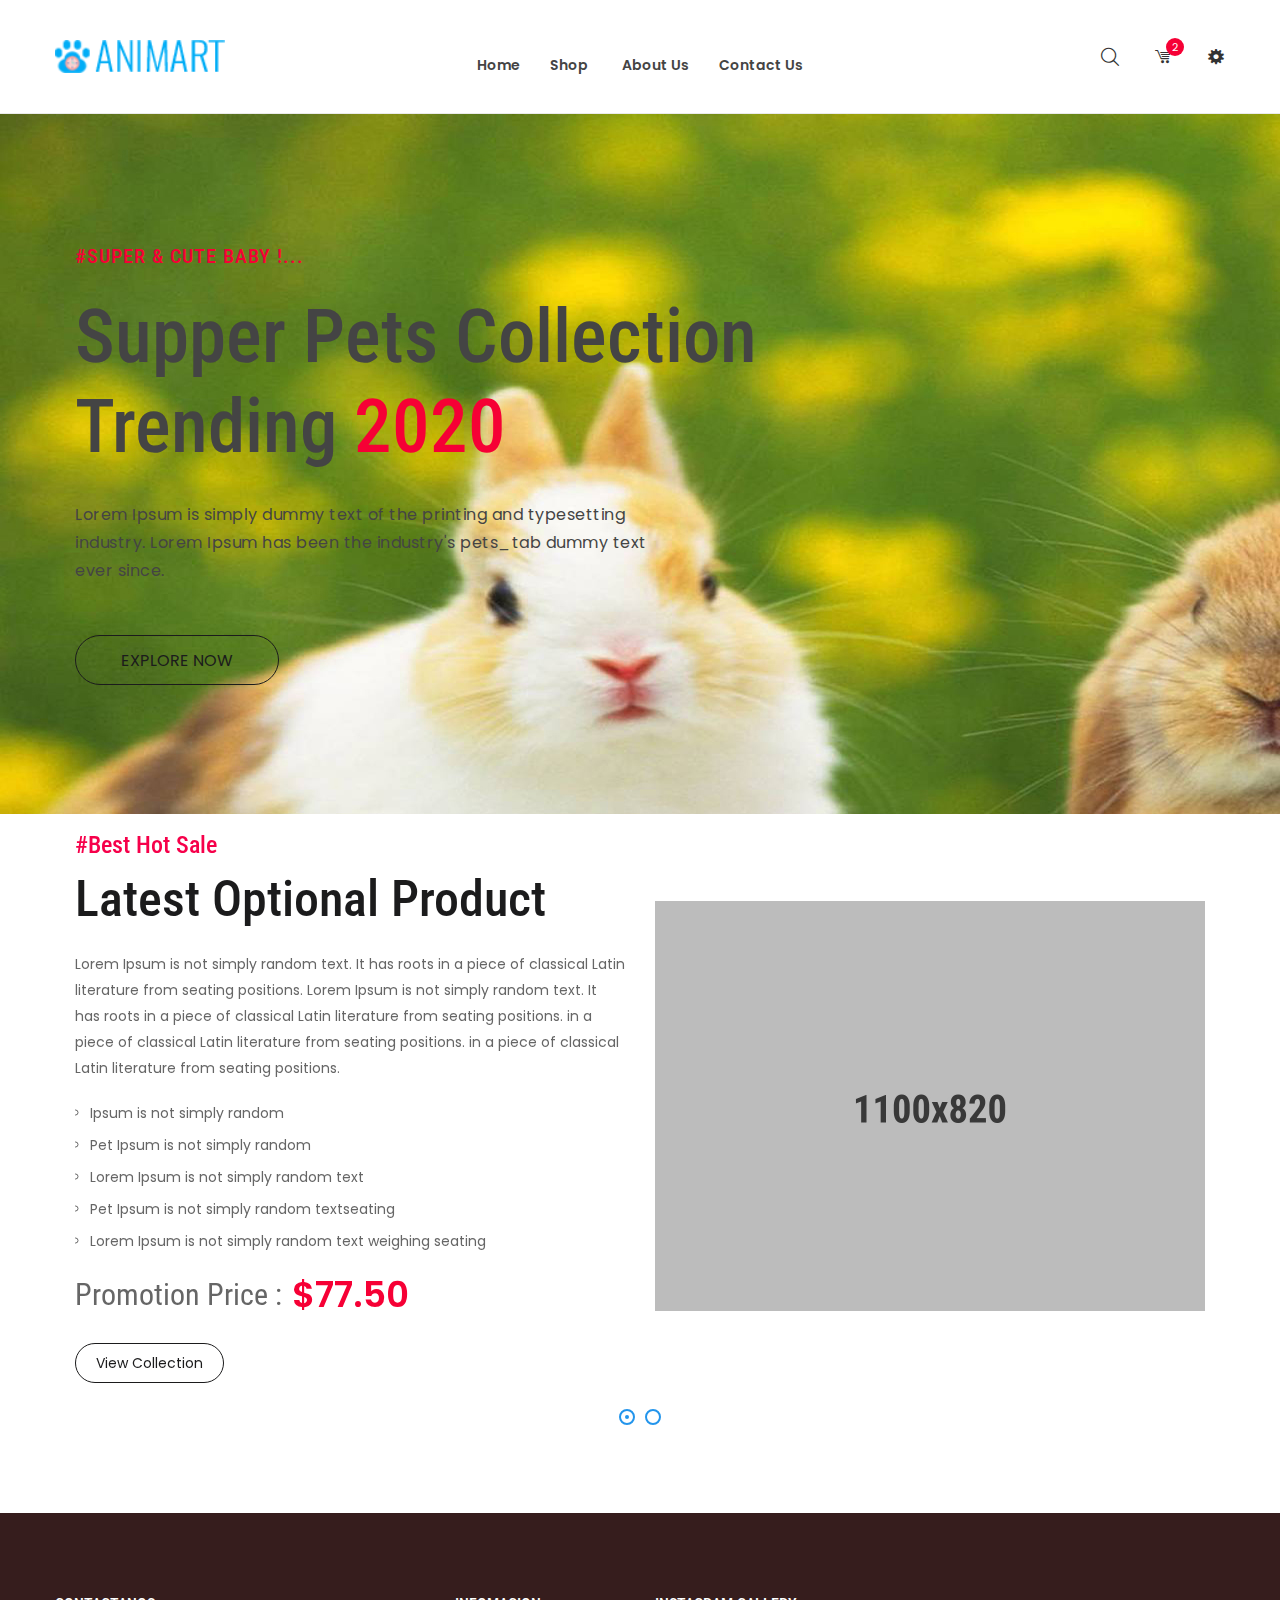
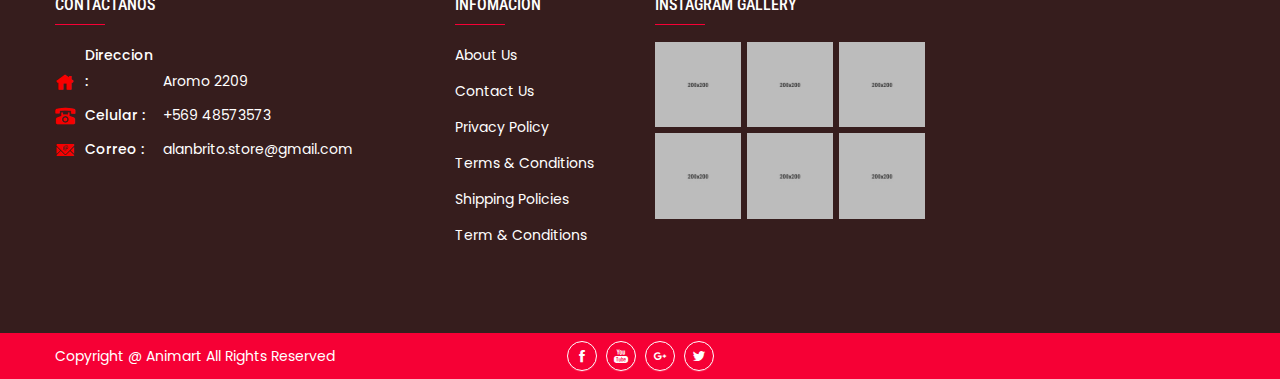
==== index.html @ 6ce27aca "xd" ====
<!doctype html>
<html class="no-js" lang="zxx">

<head>
    <meta charset="utf-8">
    <meta http-equiv="x-ua-compatible" content="ie=edge">
    <title>Home</title>
    <meta name="viewport" content="width=device-width, initial-scale=1, shrink-to-fit=no">
	
    <!-- Favicons -->
    <link rel="shortcut icon" href="img/favicon.png"> 
	<!-- icofont css -->
    <link rel="stylesheet" href="css/icofont.css">
    <!-- Animate css -->
    <link rel="stylesheet" href="css/animate.css">
<link rel="stylesheet" href="css/img.css">
    <!-- Nice select css -->
    <link rel="stylesheet" href="css/nice-select.css">
    <!-- Jquery fancybox css -->
    <link rel="stylesheet" href="css/jquery.fancybox.css">
    <!-- Jquery ui price slider css -->
    <link rel="stylesheet" href="css/jquery-ui.min.css">
    <!-- Meanmenu css -->
    <link rel="stylesheet" href="css/meanmenu.min.css">
	<!-- Slick carousel css -->
    <link rel="stylesheet" href="css/slick-slider.css">
    <!-- Bootstrap css -->
    <link rel="stylesheet" href="css/bootstrap.min.css">
    <!-- Custom css -->
    <link rel="stylesheet" href="css/default.css">    
	<!-- Plugins css -->
    <link rel="stylesheet" href="css/plugins.css">
    <!-- Main css -->
    <link rel="stylesheet" href="style.css">
    <!-- Responsive css -->
    <link rel="stylesheet" href="css/responsive.css">

    <!-- Modernizer js -->
    <script src="js/vendor/modernizr-3.5.0.min.js"></script>
</head>

<body>
    <!--[if lte IE 9]>
		<p class="browserupgrade">You are using an <strong>outdated</strong> browser. Please <a href="https://browsehappy.com/">upgrade your browser</a> to improve your experience and security.</p>
	<![endif]-->

    <!-- Main Wrapper Start Here -->
    <div class="wrapper">
	

     <!--   <div class="popup_wrapper">
            <div class="subscribe_area_pop">
				<div class="subscribe_area_wrapper">        
					<div class="subscribe_area_left text-center">
						<h1>SUSCRIPCION</h1>   
						<h3>Unase a la Fundacion Sin Fines de Lucro.</h3>		  
					</div>

					<div class="subscribe_area text-center">
						<h2>Ingrese su correo</h2>
						<p>Enviaremos un correo para que realice la donacion.</p>
						<div class="subscribe-form-group">
							<form action="#">
								<input autocomplete="off" type="text" name="message" id="message" placeholder="Ingrese su Correo">
								<button type="submit">Suscribirse</button>
							</form>
						</div>
						<div class="subscribe-bottom mt-15">
							<input type="checkbox" id="newsletter-permission">
							<label for="newsletter-permission">no mostrar nuevamente</label>
						</div>
						<span class="popup_off">X</span>
					</div>
				</div>

            </div>
        </div>
-->
		
        <!-- Header Area Start Here -->
        <header class="header-area header-style-four header-sticky">
            <div class="container">

                <div class="row align-items-center">
                    <!-- Logo Start -->
                    <div class="col-xl-2 col-lg-2 col-6">
                        <div class="logo">
                            <a href="index.html">
                                <img src="img/logo/logo2.png" alt="logo-image">
                            </a>
                        </div>
                    </div>
                    <!-- Logo End -->
   
					<div class="col-xl-8 col-lg-8 d-none d-lg-block">
                        <nav>
                            <ul class="header-menu-list text-center">
                                <li>
                                    <a href="index.html">home</a>
                                </li>
							
								<li><a href="shop.html">Shop</a></li>	
                                <li>
								</li>							
                                <li><a href="about.html">about us</a></li>
								<li><a href="contact.html">Contact us</a></li>
                            </ul>
                        </nav>
                    </div>
   
                    <!-- Cart Box Start Here -->
                    <div class="col-xl-2 col-lg-2 col-6">
                        <div class="cart-box">
                            <ul>
                                <!-- Search Box Start Here -->
                                <li class="drodown-show">
                                    <a href="#"><span class="icofont-search"></span></a>
                                    <div class="dropdown categorie-search-box">
                                        <form action="#">
                                            <input type="text" name="search" placeholder="Search our item">
                                            <button>
                                                <span class="icofont-search"></span>
                                            </button>
                                        </form>
                                    </div>
                                </li>
                                <!-- Categorie Search Box End Here -->
                                <li class="drodown-show">
                                    <a href="#"><span class="icofont-cart-alt"></span><span class="total-pro">2</span></a>
                                    <ul class="dropdown cart-box-width">
                                            <li>
                                                <!-- Cart Box Start -->
                                                <div class="single-cart-box">
                                                    <div class="cart-img">
                                                        <a href="#">
                                                            <img src="img/products/p1.jpg" alt="cart-image">
                                                        </a>
                                                    </div>
                                                    <div class="cart-content">
                                                        <h6>
                                                            <a href="product-details.html">Product Title Here 1</a>
                                                        </h6>
														<span>M, Red</span>
                                                        <span class="cart-price">35.00 x 1</span>  
                                                    </div>
                                                    <a class="del-icone" href="#">
                                                        <i class="ion-close"></i>
                                                    </a>
                                                </div>
                                                <!-- Cart Box End -->
                                                <!-- Cart Box Start -->
                                                <div class="single-cart-box">
                                                    <div class="cart-img">
                                                        <a href="#">
                                                            <img src="img/products/p2.jpg" alt="cart-image">
                                                        </a>
                                                    </div>
                                                    <div class="cart-content">
                                                        <h6>
                                                            <a href="product-details.html">Product Title Here 2</a>
                                                        </h6>
														<span>L, White</span>
                                                        <span class="cart-price">22.00 x 1</span>
                                                    </div>
                                                    <a class="del-icone" href="#">
                                                        <i class="ion-close"></i>
                                                    </a>
                                                </div>
                                                <!-- Cart Box End -->
                                                <!-- Cart Footer Inner Start -->
                                                <div class="cart-footer">
                                                    <ul class="price-content">
                                                        <li>Subtotal
                                                            <span>$85.00</span>
                                                        </li>
                                                        <li>Shipping
                                                            <span>$5.50</span>
                                                        </li>
                                                        <li>Total
                                                            <span>$90.50</span>
                                                        </li>
                                                    </ul>
                                                    <div class="cart-actions text-center">
                                                        <a class="cart-checkout" href="checkout.html">Checkout</a>
                                                        <a class="cart-checkout" href="cart.html">View Cart</a>
                                                    </div>
                                                </div>
                                                <!-- Cart Footer Inner End -->
                                            </li>
                                        </ul>
                                </li>
                                <li class="drodown-show"><a href="#"><span class="icofont-gear"></span></a>
                                    <!-- Currency & Language Selection Start -->
                                    <ul class="dropdown cart-box-width currency-selector">
                                        <li>
											<div class="single-select-block">
											 <h3>My Account</h3>
												<select>
													<option value="1">Register</option>
													<option value="2">Login</option>
													<option value="3">My Account</option>
												</select>
											</div>
                                        </li>
										<li>
											<div class="single-select-block">
											 <h3>Currency</h3>
												<select>
													<option value="1">USD - US Dollar</option>
													<option value="2">EUR - Euro</option>
													<option value="3">GBP - British Pound</option>
													<option value="3">Ruppe - Indian Ruppe</option>
													<option value="3">Bath - Indonisan Bath</option>
													<option value="3">Egitp - Misorian</option>
												</select>
											</div>
                                        </li>
										<li>
											<div class="single-select-block">
											 <h3>Language</h3>
												<select>
													<option value="1">English</option>
													<option value="2">French</option>
													<option value="3">Mandrin</option>
													<option value="3">Arabic</option>
													<option value="3">Turkis</option>
													<option value="3">Russia</option>
												</select>
											</div>
                                        </li>
                                    </ul>
                                    <!-- Currency & Language Selection End -->
                                </li>
                            </ul>
                        </div>
                    </div>
                    <!-- Cart Box End Here -->
                </div>
				<!-- Row End -->
				
                <!-- Mobile Menu Start Here -->
                <div class="mobile-menu d-block d-lg-none">
                    <nav>
                        <ul>
                            <li>
                                <a href="index.html">home</a>
                                <!-- Home Version Dropdown Start -->
                                <ul>
									<li>
										<a href="index.html">Home (Default)</a>
									</li>
									<li>
										<a href="index-2(pet_shop).html">Home-2 (Pet Shop 2)</a>
									</li>
									<li>
										<a href="index-3(pet_care).html">Home-3 (Pet Care)</a>
									</li>
									<li>
										<a href="index-4(pet_care2).html">Home-4 (Pet Care 2)</a>
									</li>
									<li>
										<a href="index-5(food_shop).html">Home-5 (Food Shop)</a>
									</li>
									<li>
										<a href="index-6(food_shop2).html">Home-6 (Food Shop 2)</a>
									</li>
									<li>
										<a href="index-7(pet_acc).html">Home-7 (Pet Acc)</a>
									</li>
									<li>
										<a href="index-8(pet_acc2).html">Home-8 (Pet Acc 2)</a>
									</li>
									<li>
										<a href="index-9(lookbook).html">Home-9 (Lookbook)</a>
									</li>
									<li>
										<a href="index-10(minimal).html">Home-10 (Minimal)</a>
									</li>										
									<li>
										<a href="index-11(box).html">Home-11 (Box)</a>
									</li>																			
									<li>
										<a href="index-12(all_section).html">Home-12 (All Section)</a>
									</li>
                                </ul>
                                <!-- Home Version Dropdown End -->
                            </li>
                            <li>
                                <a href="#">All Products</a>
                                <!-- Men Accessories Dropdown Start -->
                                <ul class="submobile-mega-dropdown">
                                    <li>
                                        <a href="#">Mega Title</a>
                                        <!-- Watches Dropdown Start -->
										<ul>
											<li>
												<a href="about.html">About Us</a>
											</li>
											<li>
												<a href="blog.html">Blog Page</a>
											</li>
											<li>
												<a href="blog-details.html">Blog Details</a>
											</li>
											<li>
												<a href="contact.html">Contact Page</a>
											</li>
											<li>
												<a href="faq.html">FAQ Page</a>
											</li>
										</ul>
                                    </li>
                                    <li>
                                        <a href="#">Mega Title</a>
                                        <!-- Shoes Dropdown Start -->
                                        <ul>
											<li>
												<a href="shop.html">Shop Grid</a>
											</li>
											<li>
												<a href="shop-list.html">Shop List</a>
											</li>
											<li>
												<a href="cart.html">Cart Page</a>
											</li>
											<li>
												<a href="compare.html">Compare Page</a>
											</li>
											<li>
												<a href="checkout.html">Checkout Page</a>
											</li>
                                        </ul>
                                        <!-- Shoes Dropdown End -->
                                    </li>
                                    <li>
                                        <a href="#">Mega Title</a>
                                        <!-- Bags Dropdown Start -->
                                        <ul>
											<li>
												<a href="wishlist.html">Wishlist Page</a>
											</li>
											<li>
												<a href="login.html">Login Page</a>
											</li>
											<li>
												<a href="register.html">Register Page</a>
											</li>
											<li>
												<a href="404.html">Error Page</a>
											</li>
											<li>
												<a href="product-details.html">Product Details</a>
											</li>
                                        </ul>
                                        <!-- Bags Dropdown End -->
                                    </li>
                                    <li>
                                        <a href="#">Mega Title</a>
                                        <!-- Bags Dropdown Start -->
                                        <ul>
											<li>
												<a href="product-details-2.html">Product Details-2</a>
											</li>
											<li>
												<a href="product-details-3.html">Product Details-3</a>
											</li>
											<li>
												<a href="product-details-4.html">Product Details-4</a>
											</li>
											<li>
												<a href="product-details-5.html">Product Details-5</a>
											</li>
											<li>
												<a href="product-details-6.html">Product Details-6</a>
											</li>
                                        </ul>
                                        <!-- Bags Dropdown End -->
                                    </li>
                                </ul>
                                <!-- Men Accessories Dropdown End -->
                            </li>
							<li><a href="shop.html">Shop</a></li>	
							<li>
								<a href="#">Products</a>
								<!-- Home Version Dropdown Start -->
								<ul>
									<li>
										<a href="product-details.html">Product Details</a>
									</li>
									<li>
										<a href="product-details-2.html">Product Details-2</a>
									</li>
									<li>
										<a href="product-details-3.html">Product Details-3</a>
									</li>
									<li>
										<a href="product-details-4.html">Product Details-4</a>
									</li>
									<li>
										<a href="product-details-5.html">Product Details-5</a>
									</li>
									<li>
										<a href="product-details-6.html">Product Details-6</a>
									</li>
								</ul>
								<!-- Home Version Dropdown End -->
							</li>							
							<li><a href="blog.html">Blog</a></li>
							<li><a href="about.html">about us</a></li>
							<li><a href="contact.html">Contact us</a></li>
                        </ul>
                    </nav>
                </div>
				<!-- Mobile Menu End Here -->

            </div>
            <!-- Container End -->
        </header>
        <!-- Header Area End Here -->
		

		<!-- Slider Area Start -->
        <div class="slider-area slider_common_style fixed-height default_arrow">
            <!-- Slider Area Start Here -->
            <div class="main-slider-active">
				
                <!-- Start Single Slide -->
                <div class="single-slide slider_animate_style-01" style="background:url(img/slider/conejo.jpg);">
                    <div class="container-fluid">
                        <div class="row">
                            <div class="col-lg-12">
                                <div class="slider-content text-left">
                                    <h4>#Super & Cute Baby !... </h4>
                                    <h1>Supper Pets Collection Trending <span>2020</span></h1>
                                    <p>Lorem Ipsum is simply dummy text of the printing and typesetting industry. Lorem Ipsum has been the industry's pets_tab dummy text ever since.</p>
                                    <div class="slide-btn small-btn">
                                        <a href="shop.html">Explore Now</a>
                                    </div>
                                </div>
                            </div>
                        </div>
                    </div>
                </div>
				<!-- End Single Slide -->
				
                <!-- Start Single Slide -->
                <div class="single-slide slider_animate_style-02" style="background:url(img/slider/gatitos.jpg);">
                    <div class="container-fluid">
                        <div class="row">
                            <div class="col-lg-12">
                                <div class="slider-content text-center">
                                    <h4>#Came Form Africa... </h4>
                                    <h1>Cute Animal Collection <span>Beautiful</span> Pets.</h1>
                                    <p>Lorem Ipsum is simply dummy text of the printing and typesetting industry. Lorem Ipsum has been the industry's pets_tab dummy text ever since.</p>
                                    <div class="slide-btn small-btn">
                                        <a href="shop.html">Explore Now</a>
                                    </div>
                                </div>
                            </div>
                        </div>
                    </div>
                </div>
                <!-- End Single Slide -->
                <!-- Start Single Slide -->
                <div class="single-slide slider_animate_style-02" style="background:url(img/slider/perro.jpg);">
                    <div class="container-fluid">
                        <div class="row">
                            <div class="col-lg-12">
								<div class="slider-content text-right">
                                    <h4>#Always Super Service... </h4>
                                    <h1>Best Pet Care Service <span>Happy</span> Always</h1>
                                    <p>Lorem Ipsum is simply dummy text of the printing and typesetting industry. Lorem Ipsum has been the industry's pets_tab dummy text ever since.</p>
                                    <div class="slide-btn small-btn">
                                        <a href="shop.html">Explore Now</a>
                                    </div>
                                </div>
                            </div>
                        </div>
                    </div>
                </div>
                <!-- End Single Slide -->
            </div>
            <!-- Slider Area End Here -->
        </div>

        <!-- Featured Product Area End Here -->

<p></p>
		<!-- Promotion Section Start Here -->
        <div class="product_promoton_area adp_bottom">
            <div class="container-fluid">
			
				<!-- Single Promoton Wapper -->
                <div class="promotion-wrapper promotion_slider_active default_dot_style ">
					
					<!-- Single Promoton Wapper -->
					<div class="single-promotion-wrapper">
						 <div class="row flex-row-reverse">
						 	<div class="col-xl-6 col-lg-6 col-md-12 col-12">
								<div class="promotion-img">
									<a href="#"><img src="img/banner/promotoion_banner_2.jpg" alt="banner-img"></a>
								</div>
							</div>
							<div class="col-xl-6 col-lg-6 col-md-12 col-12">
								<div class="promotion-content">
									<h4>#Best Hot Sale</h4>
									<h2>Latest Optional Product</h2>
									<p>Lorem Ipsum is not simply random text. It has roots in a piece of classical Latin literature from seating positions. Lorem Ipsum is not simply random text. It has roots in a piece of classical Latin literature from seating positions. in a piece of classical Latin literature from seating positions. in a piece of classical Latin literature from seating positions.</p>
									<ul class="promotion-list">
										<li>Ipsum is not simply random</li>
										<li>Pet Ipsum is not simply random</li>
										<li>Lorem Ipsum is not simply random text</li>
										<li>Pet Ipsum is not simply random textseating</li>
										<li>Lorem Ipsum is not simply random text weighing seating</li>
									</ul>
									<div class="promoton_price">Promotion Price : <span class="psl_price">$77.50</span></div>
									<div class="small-btn icon-btn"><a href="#">View Collection</a></div>
								</div>
							</div>
						</div>
					</div>
					<!-- Single Promoton Wapper end -->
					
					<div class="single-promotion-wrapper">
						<div class="row">
							<div class="col-xl-6 col-lg-6 col-md-12">
								<div class="promotion-img">
									<a href="#"><img src="img/banner/promotoion_banner_1.jpg" alt="banner-img"></a>
								</div>
							</div>
							<div class="col-xl-6 col-lg-6 col-md-12">
								<div class="promotion-content">
									<h4>#Best Cool Smart</h4>
									<h2>Super Optional Product</h2>
									<p>Lorem Ipsum is not simply random text. It has roots in a piece of classical Latin literature from seating positions. Lorem Ipsum is not simply random text. It has roots in a piece of classical Latin literature from seating positions. in a piece of classical Latin literature from seating positions. in a piece of classical Latin literature from seating positions.</p>
									<ul class="promotion-list">
										<li>Ipsum is not simply random</li>
										<li>Pet Ipsum is not simply random</li>
										<li>Lorem Ipsum is not simply random text</li>
										<li>Pet Ipsum is not simply random textseating</li>
										<li>Lorem Ipsum is not simply random text weighing seating</li>
									</ul>
									<div class="promoton_price">Promotion Price : <span class="psl_price">$77.50</span></div>
									<div class="small-btn icon-btn"><a href="#">View Collection</a></div>
								</div>
							</div>
						</div>
					</div>
					
                </div>
               <!-- Single Promoton Wapper end -->
			   

				
            </div>
        </div>
        <!-- Promotion Section End Here -->


		<!-- product widget area -->

		<!-- End of product widget area -->


        <!-- Client Testmonial Area Start Here -->
        
    <!-- Main Wrapper End Here -->
	<footer>
		<div class="footer_area_wrapper footer_color_bg" style="background-color:#361d1d">
			<div class="container">
				<!-- Footer Middle Start -->
				<div class="footer-top adp_top adp_bottom">
					<div class="row">
					
						<!-- Single Footer Start -->
						<div class="col-lg-4 col-md-6">
							<div class="footer_widget">
								<h4 class="footer-title">Contactanos</h4>
								<div class="footer-content">
									<ul class="footer_contact">
										<li><i class="icofont-home"></i><span>Direccion :</span>  Aromo 2209</li>
										<li><i class="icofont-ui-dial-phone"></i><span>Celular :</span> +569 48573573</li>
										<li><i class="icofont-email"></i><span>Correo :</span> alanbrito.store@gmail.com</li>
									</ul>
								</div>
							</div>
						</div>
						<!-- Single Footer Start -->
						
						<!-- Single Footer Start -->
						<div class="col-lg-2 col-md-6">
							<div class="footer_widget">
									<h4 class="footer-title">Infomacion</h4>
									<div class="footer-content">
										<ul class="footer-list">
											<li><a href="">About Us</a></li>
											<li><a href="">Contact Us</a></li>
											<li><a href="">Privacy Policy</a></li>
											<li><a href="">Terms & Conditions</a></li>
											<li><a href="">Shipping Policies</a></li>
											<li><a href="">Term & Conditions</a></li>
										</ul>
									</div>
								</div>
						</div>
						<!-- Single Footer Start -->
						
						<!-- Single Footer Start -->
						<div class="col-lg-3 col-md-6">
							<div class="footer_widget">
									<h4 class="footer-title">Instagram Gallery</h4>
									<div class="footer-content">
									   <ul class="instagram-img">
										   <li><a class="img-popup" href="img/portfolio/inst_port_1.jpg"><img src="img/portfolio/inst_port_1.jpg" alt="instagram-img"></a></li>
										   <li><a class="img-popup" href="img/portfolio/inst_port_2.jpg"><img src="img/portfolio/inst_port_2.jpg" alt="instagram-img"></a></li>
										   <li><a class="img-popup" href="img/portfolio/inst_port_3.jpg"><img src="img/portfolio/inst_port_3.jpg" alt="instagram-img"></a></li>
										   <li><a class="img-popup" href="img/portfolio/inst_port_4.jpg"><img src="img/portfolio/inst_port_4.jpg" alt="instagram-img"></a></li>
										   <li><a class="img-popup" href="img/portfolio/inst_port_5.jpg"><img src="img/portfolio/inst_port_5.jpg" alt="instagram-img"></a></li>
										   <li><a class="img-popup" href="img/portfolio/inst_port_6.jpg"><img src="img/portfolio/inst_port_6.jpg" alt="instagram-img"></a></li>
									   </ul>  
									</div>
								</div>
							</div>
						<!-- Single Footer Start -->
						
						<!-- Single Footer Start -->
						<!-- Single Footer Start -->
						
					</div>
					<!-- Row End -->
				</div>
				<!-- Footer Middle End -->
			</div>
			<!-- Footer Bottom Start -->
			<div class="footer-bottom ">
			   <div class="container">
				   <div class="row align-items-center">
					   <div class="col-md-4">
						   <div class="footer-copyright ">
								<p>Copyright @ <a href="#">Animart </a> All Rights Reserved</p>
							</div>
					   </div>

					   <div class="col-md-4">
						   <div class="footer-bottom-right text-center">
								<ul class="footer-social-icon ">
									<li><a href="#"><i class="icofont-facebook"></i></a></li>
									<li><a href="#"><i class="icofont-brand-youtube"></i></a></li>
									<li><a href="#"><i class="icofont-google-plus"></i></a></li>
									<li><a href="#"><i class="icofont-twitter"></i></a></li>
								</ul>
							</div>
					   </div>
				   </div>
			   </div>
			</div>
			<!-- Footer Bottom End -->
		</div>
	</footer>
	<!-- Footer Area End Here -->

	
	<!-- Quick View Content Start -->

    <!-- jquery 3.3.1 -->
    <script src="js/vendor/jquery-3.3.1.min.js"></script>
    <!-- Mobile menu js -->
    <script src="js/jquery.meanmenu.min.js"></script>
    <!-- ScrollUp js -->
    <script src="js/jquery.scrollUp.js"></script>
    <!-- Jquery nice select js -->
    <script src="js/jquery.nice-select.min.js"></script>
    <!-- Jquery ui price slider js -->
    <script src="js/jquery-ui.min.js"></script>
    <!-- Bootstrap popper js -->
    <script src="js/popper.min.js"></script>
    <!-- Bootstrap js -->
    <script src="js/bootstrap.min.js"></script>
    <!-- Plugin js -->
    <script src="js/plugins.js"></script>
    <!-- Main activaion js -->
    <script src="js/main.js"></script>

	
</body>

</html>
---- css/img.css ----
img{
    width: 100%;
}
---- css/nice-select.css ----
.nice-select {
  -webkit-tap-highlight-color: transparent;
  background-color: #fff;
  border-radius: 5px;
  border: solid 1px #e8e8e8;
  box-sizing: border-box;
  clear: both;
  cursor: pointer;
  display: block;
  float: left;
  font-family: inherit;
  font-size: 14px;
  font-weight: normal;
  height: 42px;
  line-height: 40px;
  outline: none;
  padding-left: 18px;
  padding-right: 30px;
  position: relative;
  text-align: left !important;
  -webkit-transition: all 0.2s ease-in-out;
  transition: all 0.2s ease-in-out;
  -webkit-user-select: none;
     -moz-user-select: none;
      -ms-user-select: none;
          user-select: none;
  white-space: nowrap;
  width: auto; }
  .nice-select:hover {
    border-color: #dbdbdb; }
  .nice-select:active, .nice-select.open, .nice-select:focus {
    border-color: #999; }
  .nice-select:after {
    border-bottom: 2px solid #999;
    border-right: 2px solid #999;
    content: '';
    display: block;
    height: 5px;
    margin-top: -4px;
    pointer-events: none;
    position: absolute;
    right: 12px;
    top: 50%;
    -webkit-transform-origin: 66% 66%;
        -ms-transform-origin: 66% 66%;
            transform-origin: 66% 66%;
    -webkit-transform: rotate(45deg);
        -ms-transform: rotate(45deg);
            transform: rotate(45deg);
    -webkit-transition: all 0.15s ease-in-out;
    transition: all 0.15s ease-in-out;
    width: 5px; }
  .nice-select.open:after {
    -webkit-transform: rotate(-135deg);
        -ms-transform: rotate(-135deg);
            transform: rotate(-135deg); }
  .nice-select.open .list {
    opacity: 1;
    pointer-events: auto;
    -webkit-transform: scale(1) translateY(0);
        -ms-transform: scale(1) translateY(0);
            transform: scale(1) translateY(0); }
  .nice-select.disabled {
    border-color: #ededed;
    color: #999;
    pointer-events: none; }
    .nice-select.disabled:after {
      border-color: #cccccc; }
  .nice-select.wide {
    width: 100%; }
    .nice-select.wide .list {
      left: 0 !important;
      right: 0 !important; }
  .nice-select.right {
    float: right; }
    .nice-select.right .list {
      left: auto;
      right: 0; }
  .nice-select.small {
    font-size: 12px;
    height: 36px;
    line-height: 34px; }
    .nice-select.small:after {
      height: 4px;
      width: 4px; }
    .nice-select.small .option {
      line-height: 34px;
      min-height: 34px; }
  .nice-select .list {
    background-color: #fff;
    border-radius: 5px;
    box-shadow: 0 0 0 1px rgba(68, 68, 68, 0.11);
    box-sizing: border-box;
    margin-top: 4px;
    opacity: 0;
    overflow: hidden;
    padding: 0;
    pointer-events: none;
    position: absolute;
    top: 100%;
    left: 0;
    -webkit-transform-origin: 50% 0;
        -ms-transform-origin: 50% 0;
            transform-origin: 50% 0;
    -webkit-transform: scale(0.75) translateY(-21px);
        -ms-transform: scale(0.75) translateY(-21px);
            transform: scale(0.75) translateY(-21px);
    -webkit-transition: all 0.2s cubic-bezier(0.5, 0, 0, 1.25), opacity 0.15s ease-out;
    transition: all 0.2s cubic-bezier(0.5, 0, 0, 1.25), opacity 0.15s ease-out;
    z-index: 9; }
    .nice-select .list:hover .option:not(:hover) {
      background-color: transparent !important; }
  .nice-select .option {
    cursor: pointer;
    font-weight: 400;
    line-height: 40px;
    list-style: none;
    min-height: 40px;
    outline: none;
    padding-left: 18px;
    padding-right: 29px;
    text-align: left;
    -webkit-transition: all 0.2s;
    transition: all 0.2s; }
    .nice-select .option:hover, .nice-select .option.focus, .nice-select .option.selected.focus {
      background-color: #f6f6f6; }
    .nice-select .option.selected {
      font-weight: bold; }
    .nice-select .option.disabled {
      background-color: transparent;
      color: #999;
      cursor: default; }

.no-csspointerevents .nice-select .list {
  display: none; }

.no-csspointerevents .nice-select.open .list {
  display: block; }
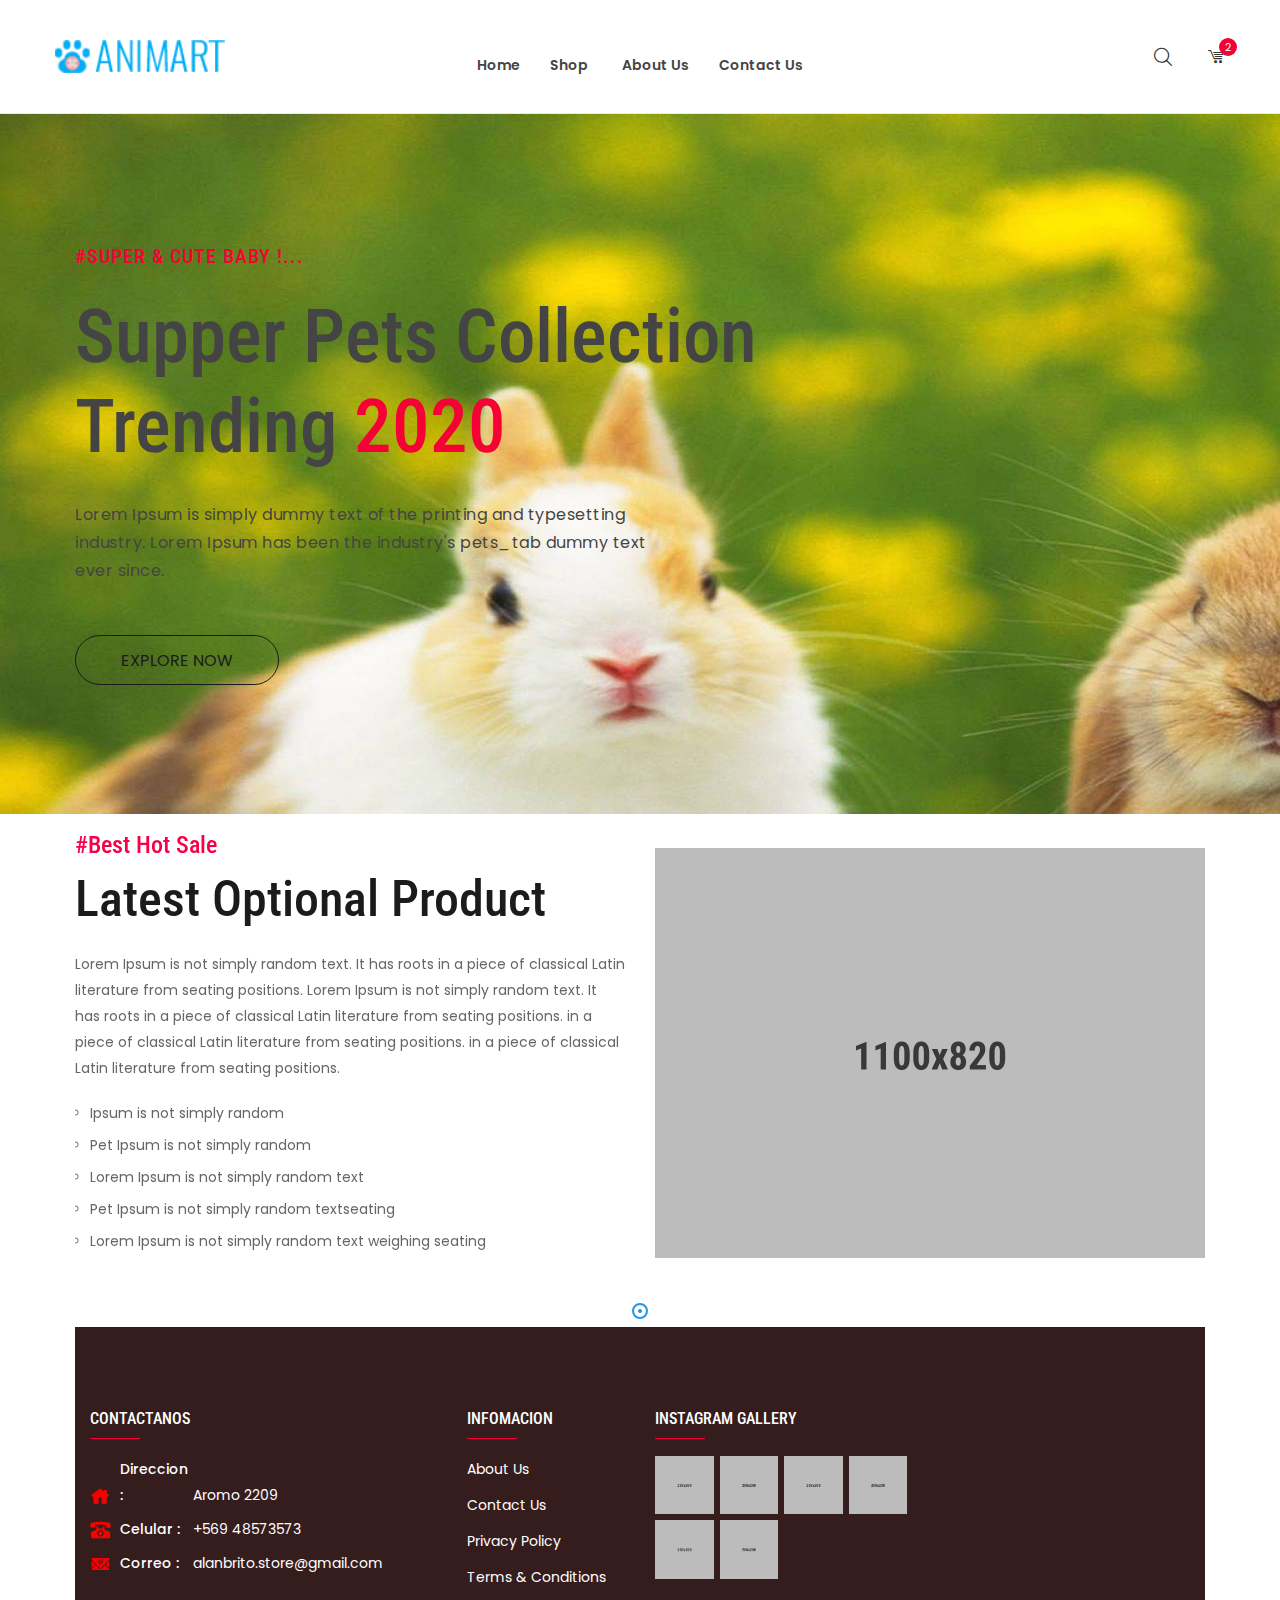
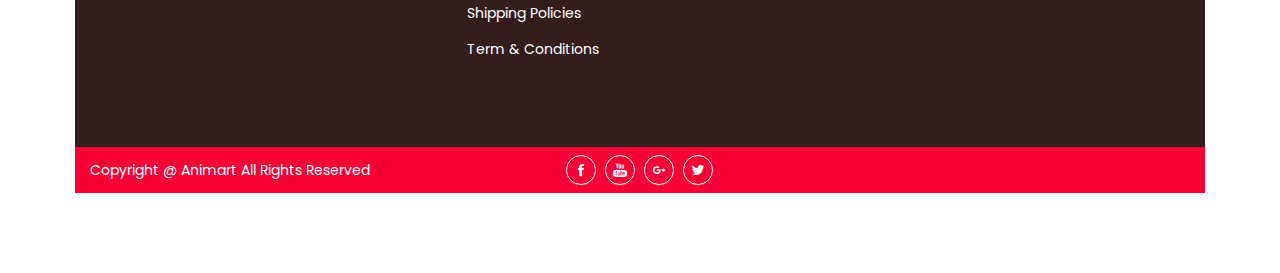
==== commit 49f49d22: "xd" ====
--- a/index.html
+++ b/index.html
@@ -46,36 +46,6 @@
 
     <!-- Main Wrapper Start Here -->
     <div class="wrapper">
-	
-
-     <!--   <div class="popup_wrapper">
-            <div class="subscribe_area_pop">
-				<div class="subscribe_area_wrapper">        
-					<div class="subscribe_area_left text-center">
-						<h1>SUSCRIPCION</h1>   
-						<h3>Unase a la Fundacion Sin Fines de Lucro.</h3>		  
-					</div>
-
-					<div class="subscribe_area text-center">
-						<h2>Ingrese su correo</h2>
-						<p>Enviaremos un correo para que realice la donacion.</p>
-						<div class="subscribe-form-group">
-							<form action="#">
-								<input autocomplete="off" type="text" name="message" id="message" placeholder="Ingrese su Correo">
-								<button type="submit">Suscribirse</button>
-							</form>
-						</div>
-						<div class="subscribe-bottom mt-15">
-							<input type="checkbox" id="newsletter-permission">
-							<label for="newsletter-permission">no mostrar nuevamente</label>
-						</div>
-						<span class="popup_off">X</span>
-					</div>
-				</div>
-
-            </div>
-        </div>
--->
 		
         <!-- Header Area Start Here -->
         <header class="header-area header-style-four header-sticky">
@@ -189,48 +159,6 @@
                                             </li>
                                         </ul>
                                 </li>
-                                <li class="drodown-show"><a href="#"><span class="icofont-gear"></span></a>
-                                    <!-- Currency & Language Selection Start -->
-                                    <ul class="dropdown cart-box-width currency-selector">
-                                        <li>
-											<div class="single-select-block">
-											 <h3>My Account</h3>
-												<select>
-													<option value="1">Register</option>
-													<option value="2">Login</option>
-													<option value="3">My Account</option>
-												</select>
-											</div>
-                                        </li>
-										<li>
-											<div class="single-select-block">
-											 <h3>Currency</h3>
-												<select>
-													<option value="1">USD - US Dollar</option>
-													<option value="2">EUR - Euro</option>
-													<option value="3">GBP - British Pound</option>
-													<option value="3">Ruppe - Indian Ruppe</option>
-													<option value="3">Bath - Indonisan Bath</option>
-													<option value="3">Egitp - Misorian</option>
-												</select>
-											</div>
-                                        </li>
-										<li>
-											<div class="single-select-block">
-											 <h3>Language</h3>
-												<select>
-													<option value="1">English</option>
-													<option value="2">French</option>
-													<option value="3">Mandrin</option>
-													<option value="3">Arabic</option>
-													<option value="3">Turkis</option>
-													<option value="3">Russia</option>
-												</select>
-											</div>
-                                        </li>
-                                    </ul>
-                                    <!-- Currency & Language Selection End -->
-                                </li>
                             </ul>
                         </div>
                     </div>
@@ -244,168 +172,9 @@
                         <ul>
                             <li>
                                 <a href="index.html">home</a>
-                                <!-- Home Version Dropdown Start -->
-                                <ul>
-									<li>
-										<a href="index.html">Home (Default)</a>
-									</li>
-									<li>
-										<a href="index-2(pet_shop).html">Home-2 (Pet Shop 2)</a>
-									</li>
-									<li>
-										<a href="index-3(pet_care).html">Home-3 (Pet Care)</a>
-									</li>
-									<li>
-										<a href="index-4(pet_care2).html">Home-4 (Pet Care 2)</a>
-									</li>
-									<li>
-										<a href="index-5(food_shop).html">Home-5 (Food Shop)</a>
-									</li>
-									<li>
-										<a href="index-6(food_shop2).html">Home-6 (Food Shop 2)</a>
-									</li>
-									<li>
-										<a href="index-7(pet_acc).html">Home-7 (Pet Acc)</a>
-									</li>
-									<li>
-										<a href="index-8(pet_acc2).html">Home-8 (Pet Acc 2)</a>
-									</li>
-									<li>
-										<a href="index-9(lookbook).html">Home-9 (Lookbook)</a>
-									</li>
-									<li>
-										<a href="index-10(minimal).html">Home-10 (Minimal)</a>
-									</li>										
-									<li>
-										<a href="index-11(box).html">Home-11 (Box)</a>
-									</li>																			
-									<li>
-										<a href="index-12(all_section).html">Home-12 (All Section)</a>
-									</li>
-                                </ul>
-                                <!-- Home Version Dropdown End -->
                             </li>
-                            <li>
-                                <a href="#">All Products</a>
-                                <!-- Men Accessories Dropdown Start -->
-                                <ul class="submobile-mega-dropdown">
-                                    <li>
-                                        <a href="#">Mega Title</a>
-                                        <!-- Watches Dropdown Start -->
-										<ul>
-											<li>
-												<a href="about.html">About Us</a>
-											</li>
-											<li>
-												<a href="blog.html">Blog Page</a>
-											</li>
-											<li>
-												<a href="blog-details.html">Blog Details</a>
-											</li>
-											<li>
-												<a href="contact.html">Contact Page</a>
-											</li>
-											<li>
-												<a href="faq.html">FAQ Page</a>
-											</li>
-										</ul>
-                                    </li>
-                                    <li>
-                                        <a href="#">Mega Title</a>
-                                        <!-- Shoes Dropdown Start -->
-                                        <ul>
-											<li>
-												<a href="shop.html">Shop Grid</a>
-											</li>
-											<li>
-												<a href="shop-list.html">Shop List</a>
-											</li>
-											<li>
-												<a href="cart.html">Cart Page</a>
-											</li>
-											<li>
-												<a href="compare.html">Compare Page</a>
-											</li>
-											<li>
-												<a href="checkout.html">Checkout Page</a>
-											</li>
-                                        </ul>
-                                        <!-- Shoes Dropdown End -->
-                                    </li>
-                                    <li>
-                                        <a href="#">Mega Title</a>
-                                        <!-- Bags Dropdown Start -->
-                                        <ul>
-											<li>
-												<a href="wishlist.html">Wishlist Page</a>
-											</li>
-											<li>
-												<a href="login.html">Login Page</a>
-											</li>
-											<li>
-												<a href="register.html">Register Page</a>
-											</li>
-											<li>
-												<a href="404.html">Error Page</a>
-											</li>
-											<li>
-												<a href="product-details.html">Product Details</a>
-											</li>
-                                        </ul>
-                                        <!-- Bags Dropdown End -->
-                                    </li>
-                                    <li>
-                                        <a href="#">Mega Title</a>
-                                        <!-- Bags Dropdown Start -->
-                                        <ul>
-											<li>
-												<a href="product-details-2.html">Product Details-2</a>
-											</li>
-											<li>
-												<a href="product-details-3.html">Product Details-3</a>
-											</li>
-											<li>
-												<a href="product-details-4.html">Product Details-4</a>
-											</li>
-											<li>
-												<a href="product-details-5.html">Product Details-5</a>
-											</li>
-											<li>
-												<a href="product-details-6.html">Product Details-6</a>
-											</li>
-                                        </ul>
-                                        <!-- Bags Dropdown End -->
-                                    </li>
-                                </ul>
-                                <!-- Men Accessories Dropdown End -->
                             </li>
 							<li><a href="shop.html">Shop</a></li>	
-							<li>
-								<a href="#">Products</a>
-								<!-- Home Version Dropdown Start -->
-								<ul>
-									<li>
-										<a href="product-details.html">Product Details</a>
-									</li>
-									<li>
-										<a href="product-details-2.html">Product Details-2</a>
-									</li>
-									<li>
-										<a href="product-details-3.html">Product Details-3</a>
-									</li>
-									<li>
-										<a href="product-details-4.html">Product Details-4</a>
-									</li>
-									<li>
-										<a href="product-details-5.html">Product Details-5</a>
-									</li>
-									<li>
-										<a href="product-details-6.html">Product Details-6</a>
-									</li>
-								</ul>
-								<!-- Home Version Dropdown End -->
-							</li>							
-							<li><a href="blog.html">Blog</a></li>
 							<li><a href="about.html">about us</a></li>
 							<li><a href="contact.html">Contact us</a></li>
                         </ul>
@@ -513,58 +282,11 @@
 										<li>Pet Ipsum is not simply random textseating</li>
 										<li>Lorem Ipsum is not simply random text weighing seating</li>
 									</ul>
-									<div class="promoton_price">Promotion Price : <span class="psl_price">$77.50</span></div>
-									<div class="small-btn icon-btn"><a href="#">View Collection</a></div>
 								</div>
 							</div>
 						</div>
 					</div>
-					<!-- Single Promoton Wapper end -->
-					
-					<div class="single-promotion-wrapper">
-						<div class="row">
-							<div class="col-xl-6 col-lg-6 col-md-12">
-								<div class="promotion-img">
-									<a href="#"><img src="img/banner/promotoion_banner_1.jpg" alt="banner-img"></a>
-								</div>
-							</div>
-							<div class="col-xl-6 col-lg-6 col-md-12">
-								<div class="promotion-content">
-									<h4>#Best Cool Smart</h4>
-									<h2>Super Optional Product</h2>
-									<p>Lorem Ipsum is not simply random text. It has roots in a piece of classical Latin literature from seating positions. Lorem Ipsum is not simply random text. It has roots in a piece of classical Latin literature from seating positions. in a piece of classical Latin literature from seating positions. in a piece of classical Latin literature from seating positions.</p>
-									<ul class="promotion-list">
-										<li>Ipsum is not simply random</li>
-										<li>Pet Ipsum is not simply random</li>
-										<li>Lorem Ipsum is not simply random text</li>
-										<li>Pet Ipsum is not simply random textseating</li>
-										<li>Lorem Ipsum is not simply random text weighing seating</li>
-									</ul>
-									<div class="promoton_price">Promotion Price : <span class="psl_price">$77.50</span></div>
-									<div class="small-btn icon-btn"><a href="#">View Collection</a></div>
-								</div>
-							</div>
-						</div>
-					</div>
-					
-                </div>
-               <!-- Single Promoton Wapper end -->
-			   
-
-				
-            </div>
         </div>
-        <!-- Promotion Section End Here -->
-
-
-		<!-- product widget area -->
-
-		<!-- End of product widget area -->
-
-
-        <!-- Client Testmonial Area Start Here -->
-        
-    <!-- Main Wrapper End Here -->
 	<footer>
 		<div class="footer_area_wrapper footer_color_bg" style="background-color:#361d1d">
 			<div class="container">
